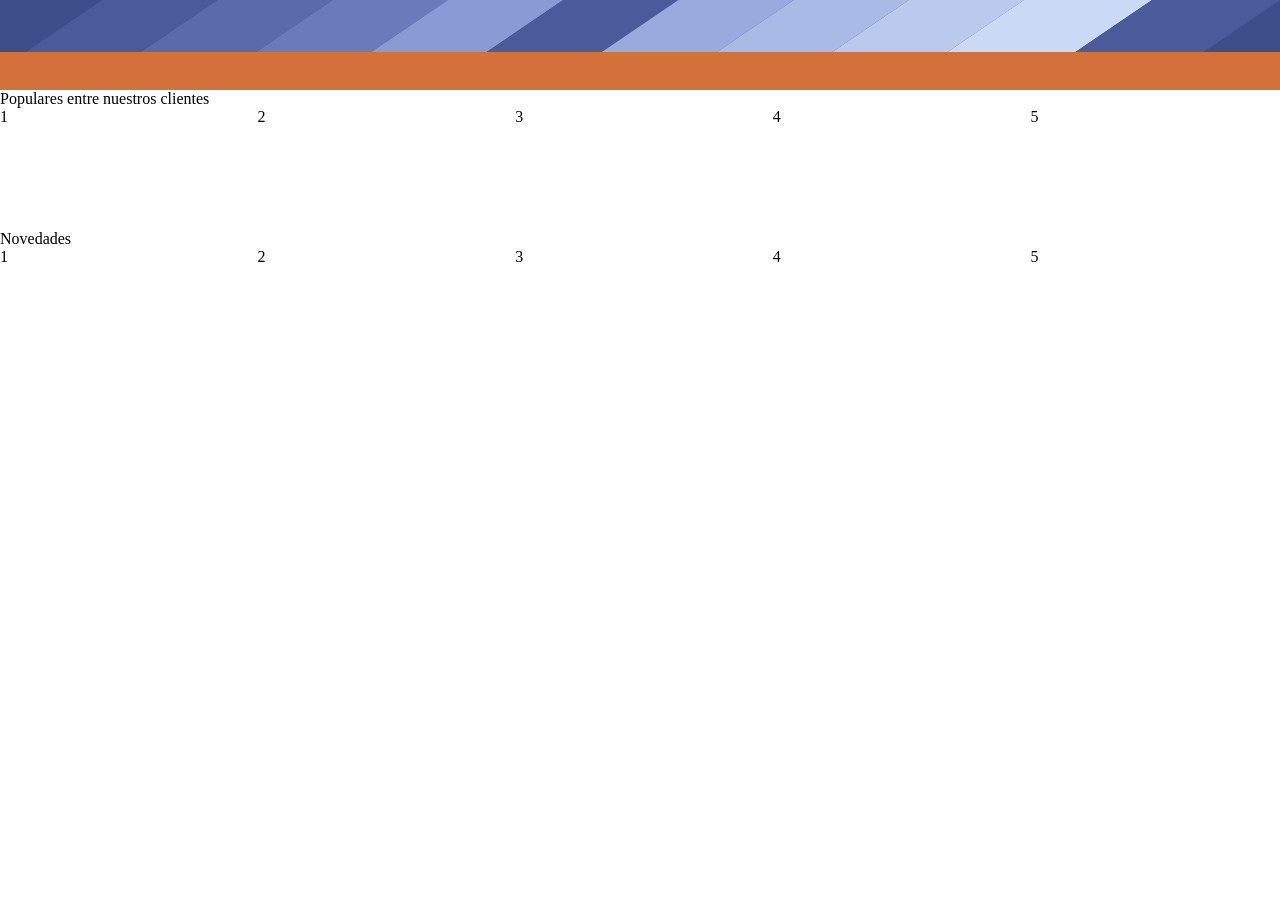
==== index.html @ 2032af3a "el chunche de arriba" ====
<!DOCTYPE html>
<html lang="en">
<head>
    <meta charset="UTF-8">
    <meta name="viewport" content="width=device-width, initial-scale=1.0">
    <link rel="stylesheet" href="css/index.css">
    <title>TEKNOW</title>
</head>

<body>
    <header>
    <div class="arriba"></div>
    <div class="chevwrap"> <!--esto ayuda a que se hagan los paralelogramos encima del chunche que dice arriba-->
        <svg viewBox="0 0 1000 100" preserveAspectRatio="none">
            <polygon points="80,0 170,0 110,100 20,100" fill="#4a5a9a"/>
            <polygon points="170,0 260,0 200,100 110,100" fill="#5a6aaa"/>
            <polygon points="260,0 350,0 290,100 200,100" fill="#6a7aba"/>
            <polygon points="350,0 440,0 380,100 290,100" fill="#8a9ad4"/>
            <polygon points="440,0 530,0 470,100 380,100" fill="#4a5a9a"/>
            <polygon points="530,0 620,0 560,100 470,100" fill="#9aaade"/>
            <polygon points="620,0 710,0 650,100 560,100" fill="#aabae6"/>
            <polygon points="710,0 800,0 740,100 650,100" fill="#bacaee"/>
            <polygon points="800,0 900,0 840,100 740,100" fill="#cadaf6"/>
            <polygon points="900,0 1000,0 940,100 840,100" fill="#4a5a9a"/>
        </svg>
    </header>
    <p> Populares entre nuestros clientes </p>
    
    <div class="parent">
    <div class="div1">1</div>
    <div class="div2">2</div>
    <div class="div3">3</div>
    <div class="div4">4</div>
    <div class="div5">5</div>
</div>
    <p> Novedades </p>
    
    <div class="parent1">
    <div class="div1">1</div>
    <div class="div2">2</div>
    <div class="div3">3</div>
    <div class="div4">4</div>
    <div class="div5">5</div>
</div>
    
</body>
<footer>
    
</footer>
</html>
---- css/index.css ----
* {
    margin: 0;
    padding: 0;
    box-sizing: border-box;
}

.parent {
    display: grid;
    grid-template-columns: repeat(5, 1fr);
    grid-template-rows: repeat(5, 1fr);
    gap: 8px;
}
    

.parent1 {
    display: grid;
    grid-template-columns: repeat(5, 1fr);
    grid-template-rows: repeat(5, 1fr);
    gap: 8px;
}

header{
    height: 90px;
    position: relative;
    overflow: hidden;
    background-color: #D4713A;
}

.arriba{
    position: absolute;
    top: 0; left: 0;
    width: 100%;
    height: 58%;
    background-color: #3d4f8a;
}

.chevwrap{
    position: absolute;
    top: 0; left: 0;
    width: 100%; height: 58%;
}

.chevwrap svg{ width: 100%; height: 100%;}
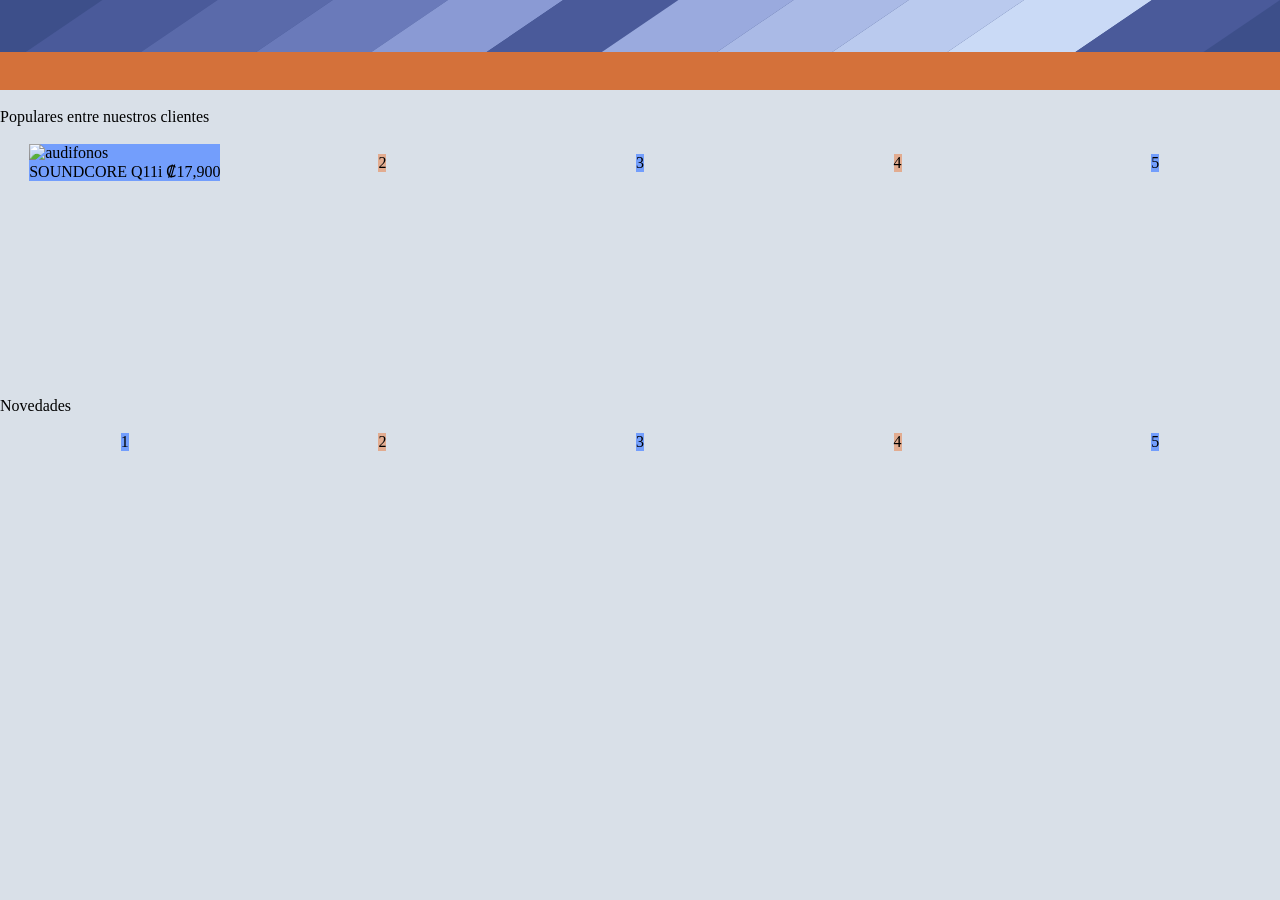
==== commit 7184707e: "audifonosa" ====
--- a/index.html
+++ b/index.html
@@ -24,24 +24,34 @@
             <polygon points="900,0 1000,0 940,100 840,100" fill="#4a5a9a"/>
         </svg>
     </header>
-    <p> Populares entre nuestros clientes </p>
-    
+    <br>
+    <p class="texto1"> Populares entre nuestros clientes </p>
+    <br>
     <div class="parent">
-    <div class="div1">1</div>
+    <div class="div1">
+        <img src="imagenes/audifonos.jpg" alt="audifonos">
+        <p class="descrip1">
+            SOUNDCORE Q11i
+            ₡17,900
+        </p>
+    </div>
     <div class="div2">2</div>
     <div class="div3">3</div>
     <div class="div4">4</div>
     <div class="div5">5</div>
 </div>
-    <p> Novedades </p>
-    
+</br>
+<br>
+    <p class="texto2"> Novedades </p>
+    <br>
     <div class="parent1">
-    <div class="div1">1</div>
-    <div class="div2">2</div>
-    <div class="div3">3</div>
-    <div class="div4">4</div>
-    <div class="div5">5</div>
+    <div class="div6">1</div>
+    <div class="div7">2</div>
+    <div class="div8">3</div>
+    <div class="div9">4</div>
+    <div class="div10">5</div>
 </div>
+</br>
     
 </body>
 <footer>
--- a/css/index.css
+++ b/css/index.css
@@ -5,11 +5,16 @@
     box-sizing: border-box;
 }
 
+html{
+    background-color: #D9E0E8;
+}
+
 .parent {
     display: grid;
     grid-template-columns: repeat(5, 1fr);
     grid-template-rows: repeat(5, 1fr);
     gap: 8px;
+    place-items: center;
 }
     
 
@@ -18,6 +23,7 @@
     grid-template-columns: repeat(5, 1fr);
     grid-template-rows: repeat(5, 1fr);
     gap: 8px;
+    place-items: center;
 }
 
 header{
@@ -42,3 +48,43 @@
 }
 
 .chevwrap svg{ width: 100%; height: 100%;}
+
+.div1{
+    background-color: #739EFC;
+}
+
+.div2{
+    background-color: #E2AC90;
+}
+
+.div3{
+    background-color: #739EFC;
+}
+
+.div4{
+    background-color: #E2AC90;
+}
+
+.div5{
+    background-color: #739EFC;
+}
+
+.div6{
+    background-color: #739EFC;
+}
+
+.div7{
+    background-color: #E2AC90;
+}
+
+.div8{
+    background-color: #739EFC;
+}
+
+.div9{
+    background-color: #E2AC90;
+}
+
+.div10{
+    background-color: #739EFC;
+}
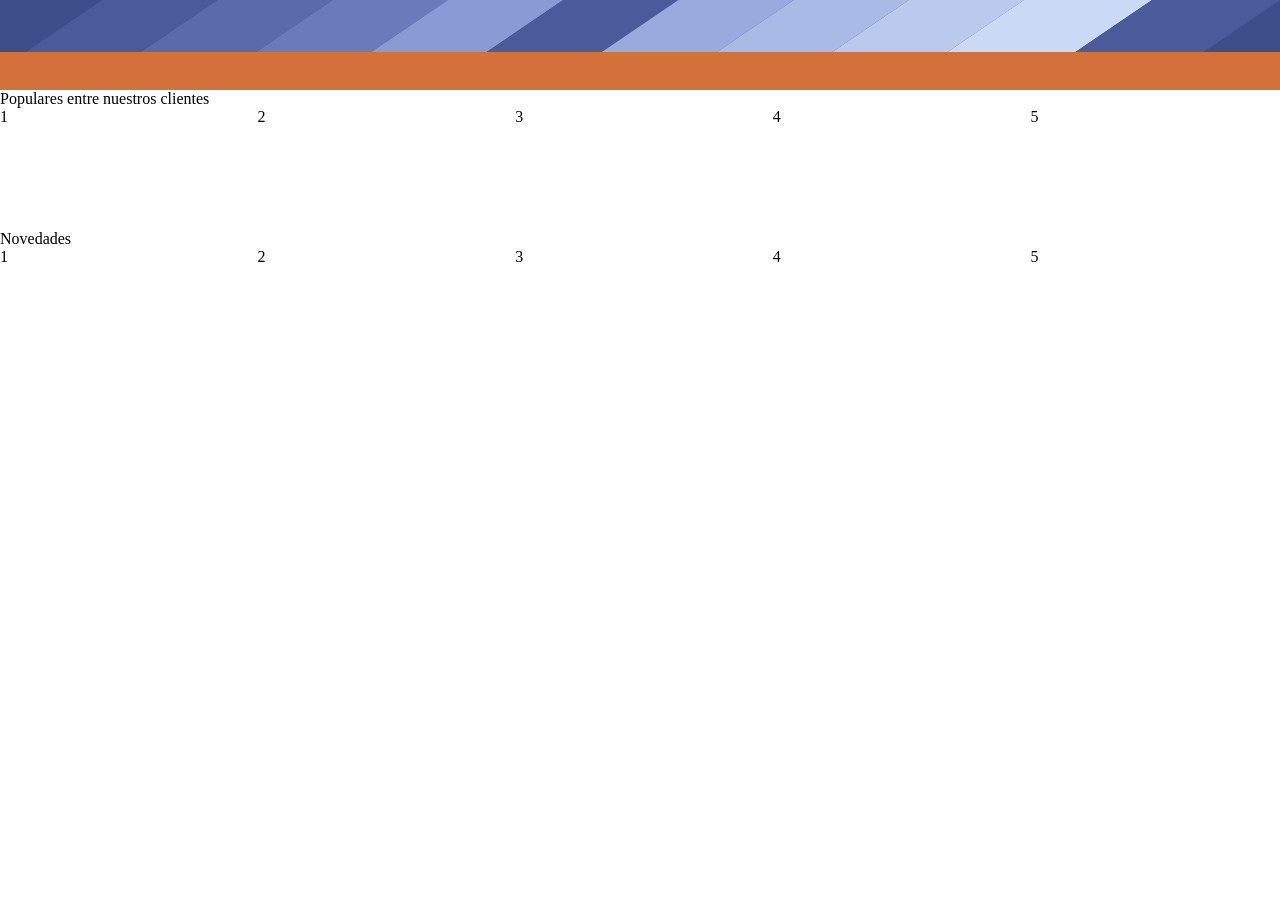
==== commit f21e0c58: "2.0" ====
--- a/index.html
+++ b/index.html
@@ -24,34 +24,24 @@
             <polygon points="900,0 1000,0 940,100 840,100" fill="#4a5a9a"/>
         </svg>
     </header>
-    <br>
-    <p class="texto1"> Populares entre nuestros clientes </p>
-    <br>
+    <p> Populares entre nuestros clientes </p>
+    
     <div class="parent">
-    <div class="div1">
-        <img src="imagenes/audifonos.jpg" alt="audifonos">
-        <p class="descrip1">
-            SOUNDCORE Q11i
-            ₡17,900
-        </p>
-    </div>
+    <div class="div1">1</div>
     <div class="div2">2</div>
     <div class="div3">3</div>
     <div class="div4">4</div>
     <div class="div5">5</div>
 </div>
-</br>
-<br>
-    <p class="texto2"> Novedades </p>
-    <br>
+    <p> Novedades </p>
+    
     <div class="parent1">
-    <div class="div6">1</div>
-    <div class="div7">2</div>
-    <div class="div8">3</div>
-    <div class="div9">4</div>
-    <div class="div10">5</div>
+    <div class="div1">1</div>
+    <div class="div2">2</div>
+    <div class="div3">3</div>
+    <div class="div4">4</div>
+    <div class="div5">5</div>
 </div>
-</br>
     
 </body>
 <footer>
--- a/css/index.css
+++ b/css/index.css
@@ -5,16 +5,11 @@
     box-sizing: border-box;
 }
 
-html{
-    background-color: #D9E0E8;
-}
-
 .parent {
     display: grid;
     grid-template-columns: repeat(5, 1fr);
     grid-template-rows: repeat(5, 1fr);
     gap: 8px;
-    place-items: center;
 }
     
 
@@ -23,7 +18,6 @@
     grid-template-columns: repeat(5, 1fr);
     grid-template-rows: repeat(5, 1fr);
     gap: 8px;
-    place-items: center;
 }
 
 header{
@@ -48,43 +42,3 @@
 }
 
 .chevwrap svg{ width: 100%; height: 100%;}
-
-.div1{
-    background-color: #739EFC;
-}
-
-.div2{
-    background-color: #E2AC90;
-}
-
-.div3{
-    background-color: #739EFC;
-}
-
-.div4{
-    background-color: #E2AC90;
-}
-
-.div5{
-    background-color: #739EFC;
-}
-
-.div6{
-    background-color: #739EFC;
-}
-
-.div7{
-    background-color: #E2AC90;
-}
-
-.div8{
-    background-color: #739EFC;
-}
-
-.div9{
-    background-color: #E2AC90;
-}
-
-.div10{
-    background-color: #739EFC;
-}
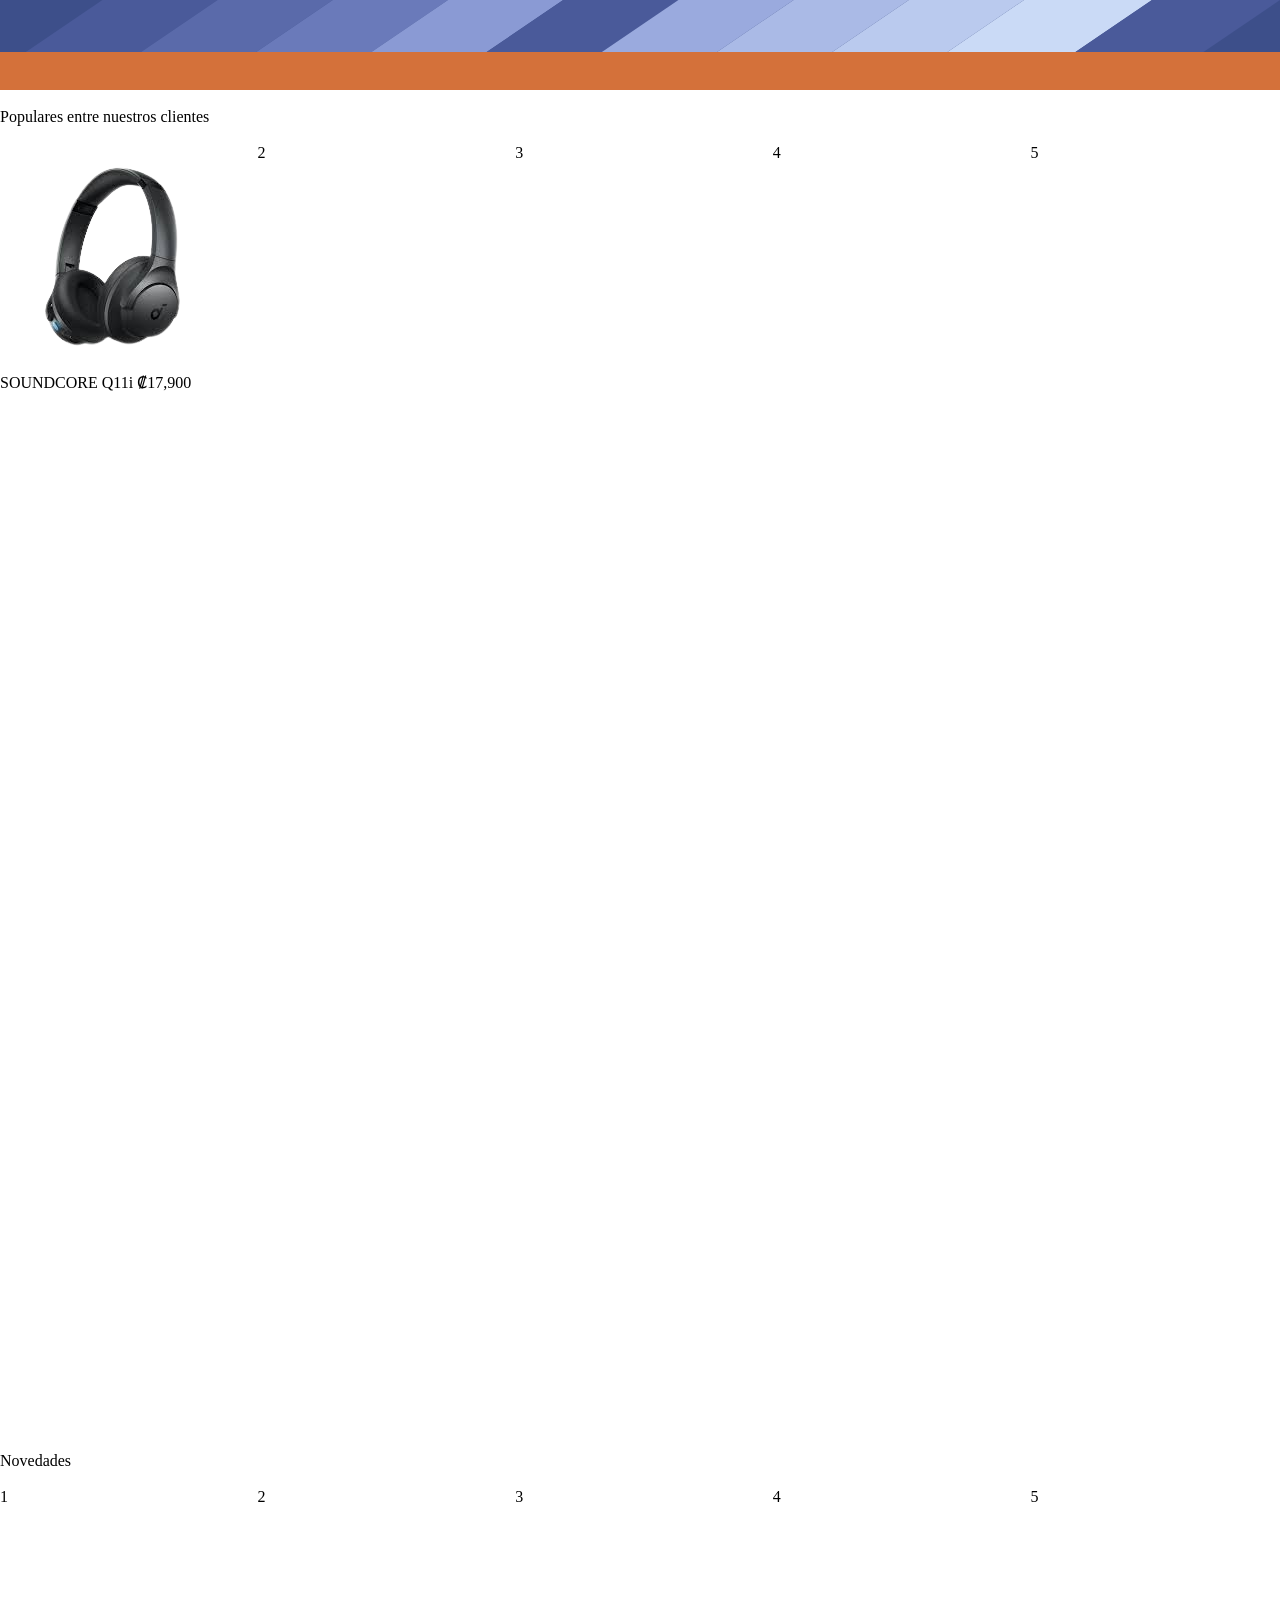
==== commit 31e3df30: "index" ====
--- a/index.html
+++ b/index.html
@@ -24,24 +24,34 @@
             <polygon points="900,0 1000,0 940,100 840,100" fill="#4a5a9a"/>
         </svg>
     </header>
-    <p> Populares entre nuestros clientes </p>
-    
+    <br>
+    <p class="texto1"> Populares entre nuestros clientes </p>
+    <br>
     <div class="parent">
-    <div class="div1">1</div>
+    <div class="div1">
+        <img src="imagenes/audifonos.png" alt="audifonos">
+        <p class="descrip1">
+            SOUNDCORE Q11i
+            ₡17,900
+        </p>
+    </div>
     <div class="div2">2</div>
     <div class="div3">3</div>
     <div class="div4">4</div>
     <div class="div5">5</div>
 </div>
-    <p> Novedades </p>
-    
+</br>
+<br>
+    <p class="texto2"> Novedades </p>
+    <br>
     <div class="parent1">
-    <div class="div1">1</div>
-    <div class="div2">2</div>
-    <div class="div3">3</div>
-    <div class="div4">4</div>
-    <div class="div5">5</div>
+    <div class="div6">1</div>
+    <div class="div7">2</div>
+    <div class="div8">3</div>
+    <div class="div9">4</div>
+    <div class="div10">5</div>
 </div>
+</br>
     
 </body>
 <footer>
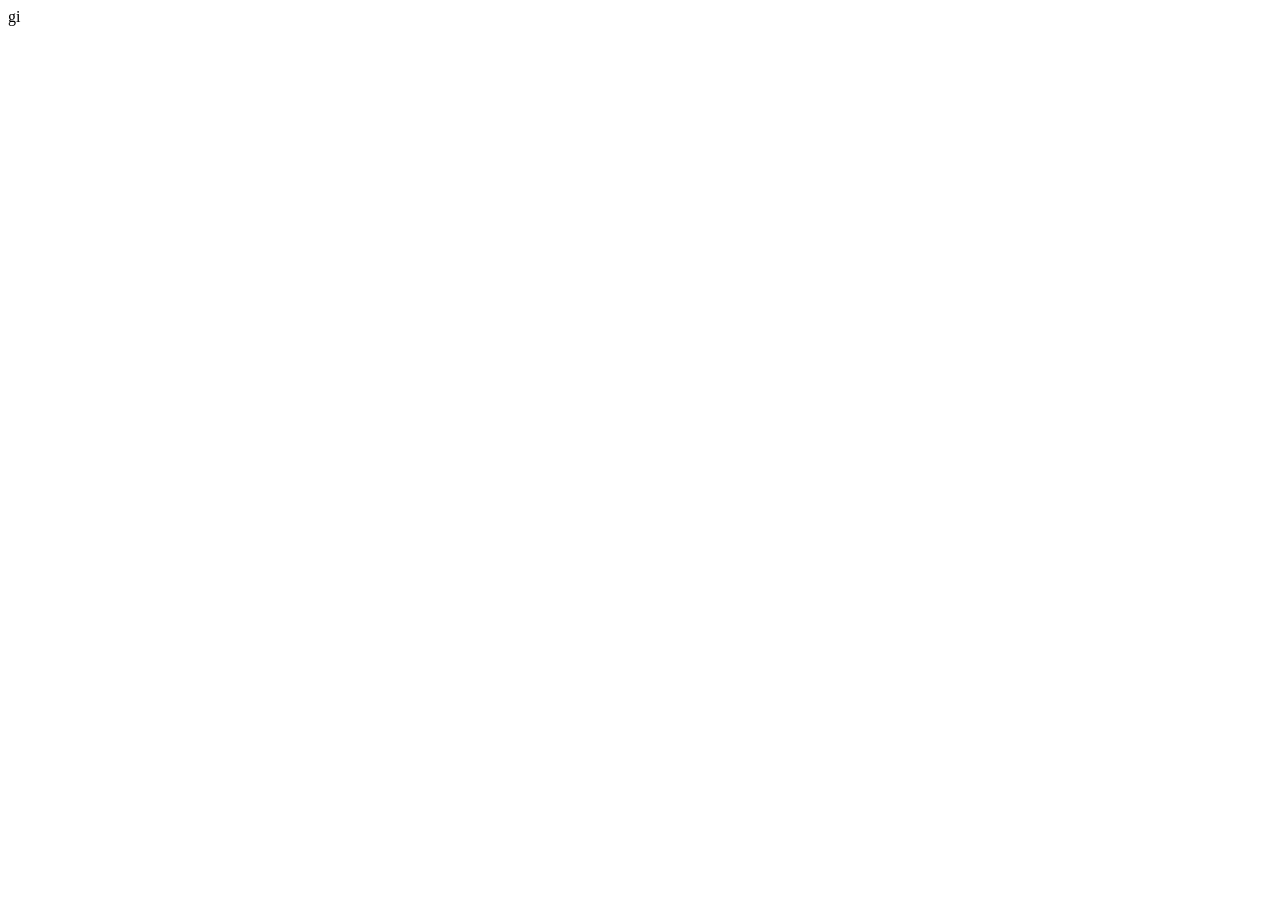
==== commit 1289c4b6: "mierdeishon" ====
--- a/index.html
+++ b/index.html
@@ -3,57 +3,14 @@
 <head>
     <meta charset="UTF-8">
     <meta name="viewport" content="width=device-width, initial-scale=1.0">
-    <link rel="stylesheet" href="css/index.css">
     <title>TEKNOW</title>
 </head>
+<header>
 
+</header>
 <body>
-    <header>
-    <div class="arriba"></div>
-    <div class="chevwrap"> <!--esto ayuda a que se hagan los paralelogramos encima del chunche que dice arriba-->
-        <svg viewBox="0 0 1000 100" preserveAspectRatio="none">
-            <polygon points="80,0 170,0 110,100 20,100" fill="#4a5a9a"/>
-            <polygon points="170,0 260,0 200,100 110,100" fill="#5a6aaa"/>
-            <polygon points="260,0 350,0 290,100 200,100" fill="#6a7aba"/>
-            <polygon points="350,0 440,0 380,100 290,100" fill="#8a9ad4"/>
-            <polygon points="440,0 530,0 470,100 380,100" fill="#4a5a9a"/>
-            <polygon points="530,0 620,0 560,100 470,100" fill="#9aaade"/>
-            <polygon points="620,0 710,0 650,100 560,100" fill="#aabae6"/>
-            <polygon points="710,0 800,0 740,100 650,100" fill="#bacaee"/>
-            <polygon points="800,0 900,0 840,100 740,100" fill="#cadaf6"/>
-            <polygon points="900,0 1000,0 940,100 840,100" fill="#4a5a9a"/>
-        </svg>
-    </header>
-    <br>
-    <p class="texto1"> Populares entre nuestros clientes </p>
-    <br>
-    <div class="parent">
-    <div class="div1">
-        <img src="imagenes/audifonos.png" alt="audifonos">
-        <p class="descrip1">
-            SOUNDCORE Q11i
-            ₡17,900
-        </p>
-    </div>
-    <div class="div2">2</div>
-    <div class="div3">3</div>
-    <div class="div4">4</div>
-    <div class="div5">5</div>
-</div>
-</br>
-<br>
-    <p class="texto2"> Novedades </p>
-    <br>
-    <div class="parent1">
-    <div class="div6">1</div>
-    <div class="div7">2</div>
-    <div class="div8">3</div>
-    <div class="div9">4</div>
-    <div class="div10">5</div>
-</div>
-</br>
     
-</body>
+</body>gi
 <footer>
     
 </footer>
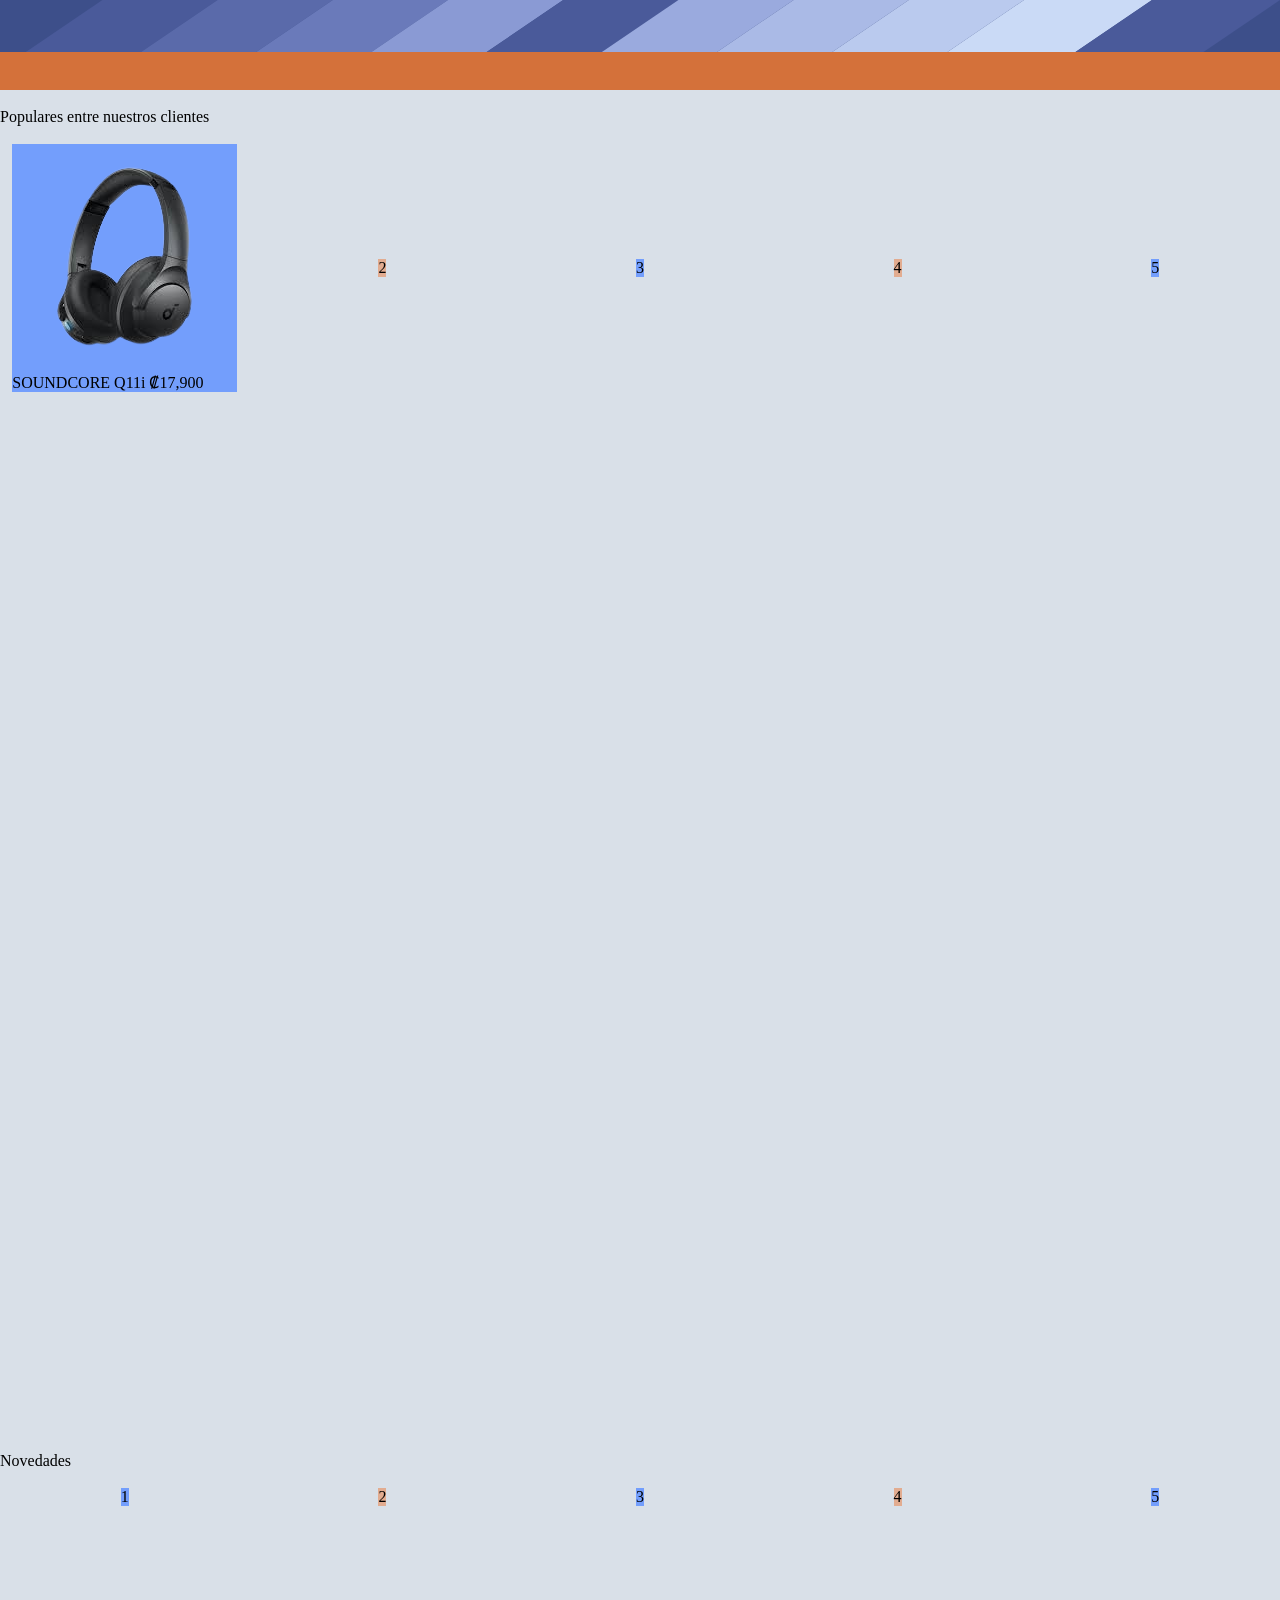
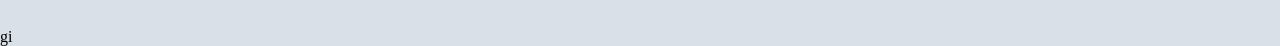
==== commit 711d8055: "Merge branch 'main' of https://github.com/SaulMP08/TEKNOW" ====
--- a/index.html
+++ b/index.html
@@ -3,12 +3,55 @@
 <head>
     <meta charset="UTF-8">
     <meta name="viewport" content="width=device-width, initial-scale=1.0">
+    <link rel="stylesheet" href="css/index.css">
     <title>TEKNOW</title>
 </head>
-<header>
 
-</header>
 <body>
+    <header>
+    <div class="arriba"></div>
+    <div class="chevwrap"> <!--esto ayuda a que se hagan los paralelogramos encima del chunche que dice arriba-->
+        <svg viewBox="0 0 1000 100" preserveAspectRatio="none">
+            <polygon points="80,0 170,0 110,100 20,100" fill="#4a5a9a"/>
+            <polygon points="170,0 260,0 200,100 110,100" fill="#5a6aaa"/>
+            <polygon points="260,0 350,0 290,100 200,100" fill="#6a7aba"/>
+            <polygon points="350,0 440,0 380,100 290,100" fill="#8a9ad4"/>
+            <polygon points="440,0 530,0 470,100 380,100" fill="#4a5a9a"/>
+            <polygon points="530,0 620,0 560,100 470,100" fill="#9aaade"/>
+            <polygon points="620,0 710,0 650,100 560,100" fill="#aabae6"/>
+            <polygon points="710,0 800,0 740,100 650,100" fill="#bacaee"/>
+            <polygon points="800,0 900,0 840,100 740,100" fill="#cadaf6"/>
+            <polygon points="900,0 1000,0 940,100 840,100" fill="#4a5a9a"/>
+        </svg>
+    </header>
+    <br>
+    <p class="texto1"> Populares entre nuestros clientes </p>
+    <br>
+    <div class="parent">
+    <div class="div1">
+        <img src="imagenes/audifonos.png" alt="audifonos">
+        <p class="descrip1">
+            SOUNDCORE Q11i
+            ₡17,900
+        </p>
+    </div>
+    <div class="div2">2</div>
+    <div class="div3">3</div>
+    <div class="div4">4</div>
+    <div class="div5">5</div>
+</div>
+</br>
+<br>
+    <p class="texto2"> Novedades </p>
+    <br>
+    <div class="parent1">
+    <div class="div6">1</div>
+    <div class="div7">2</div>
+    <div class="div8">3</div>
+    <div class="div9">4</div>
+    <div class="div10">5</div>
+</div>
+</br>
     
 </body>gi
 <footer>
--- a/css/index.css
+++ b/css/index.css
@@ -0,0 +1,90 @@
+
+* {
+    margin: 0;
+    padding: 0;
+    box-sizing: border-box;
+}
+
+html{
+    background-color: #D9E0E8;
+}
+
+.parent {
+    display: grid;
+    grid-template-columns: repeat(5, 1fr);
+    grid-template-rows: repeat(5, 1fr);
+    gap: 8px;
+    place-items: center;
+}
+    
+
+.parent1 {
+    display: grid;
+    grid-template-columns: repeat(5, 1fr);
+    grid-template-rows: repeat(5, 1fr);
+    gap: 8px;
+    place-items: center;
+}
+
+header{
+    height: 90px;
+    position: relative;
+    overflow: hidden;
+    background-color: #D4713A;
+}
+
+.arriba{
+    position: absolute;
+    top: 0; left: 0;
+    width: 100%;
+    height: 58%;
+    background-color: #3d4f8a;
+}
+
+.chevwrap{
+    position: absolute;
+    top: 0; left: 0;
+    width: 100%; height: 58%;
+}
+
+.chevwrap svg{ width: 100%; height: 100%;}
+
+.div1{
+    background-color: #739EFC;
+}
+
+.div2{
+    background-color: #E2AC90;
+}
+
+.div3{
+    background-color: #739EFC;
+}
+
+.div4{
+    background-color: #E2AC90;
+}
+
+.div5{
+    background-color: #739EFC;
+}
+
+.div6{
+    background-color: #739EFC;
+}
+
+.div7{
+    background-color: #E2AC90;
+}
+
+.div8{
+    background-color: #739EFC;
+}
+
+.div9{
+    background-color: #E2AC90;
+}
+
+.div10{
+    background-color: #739EFC;
+}
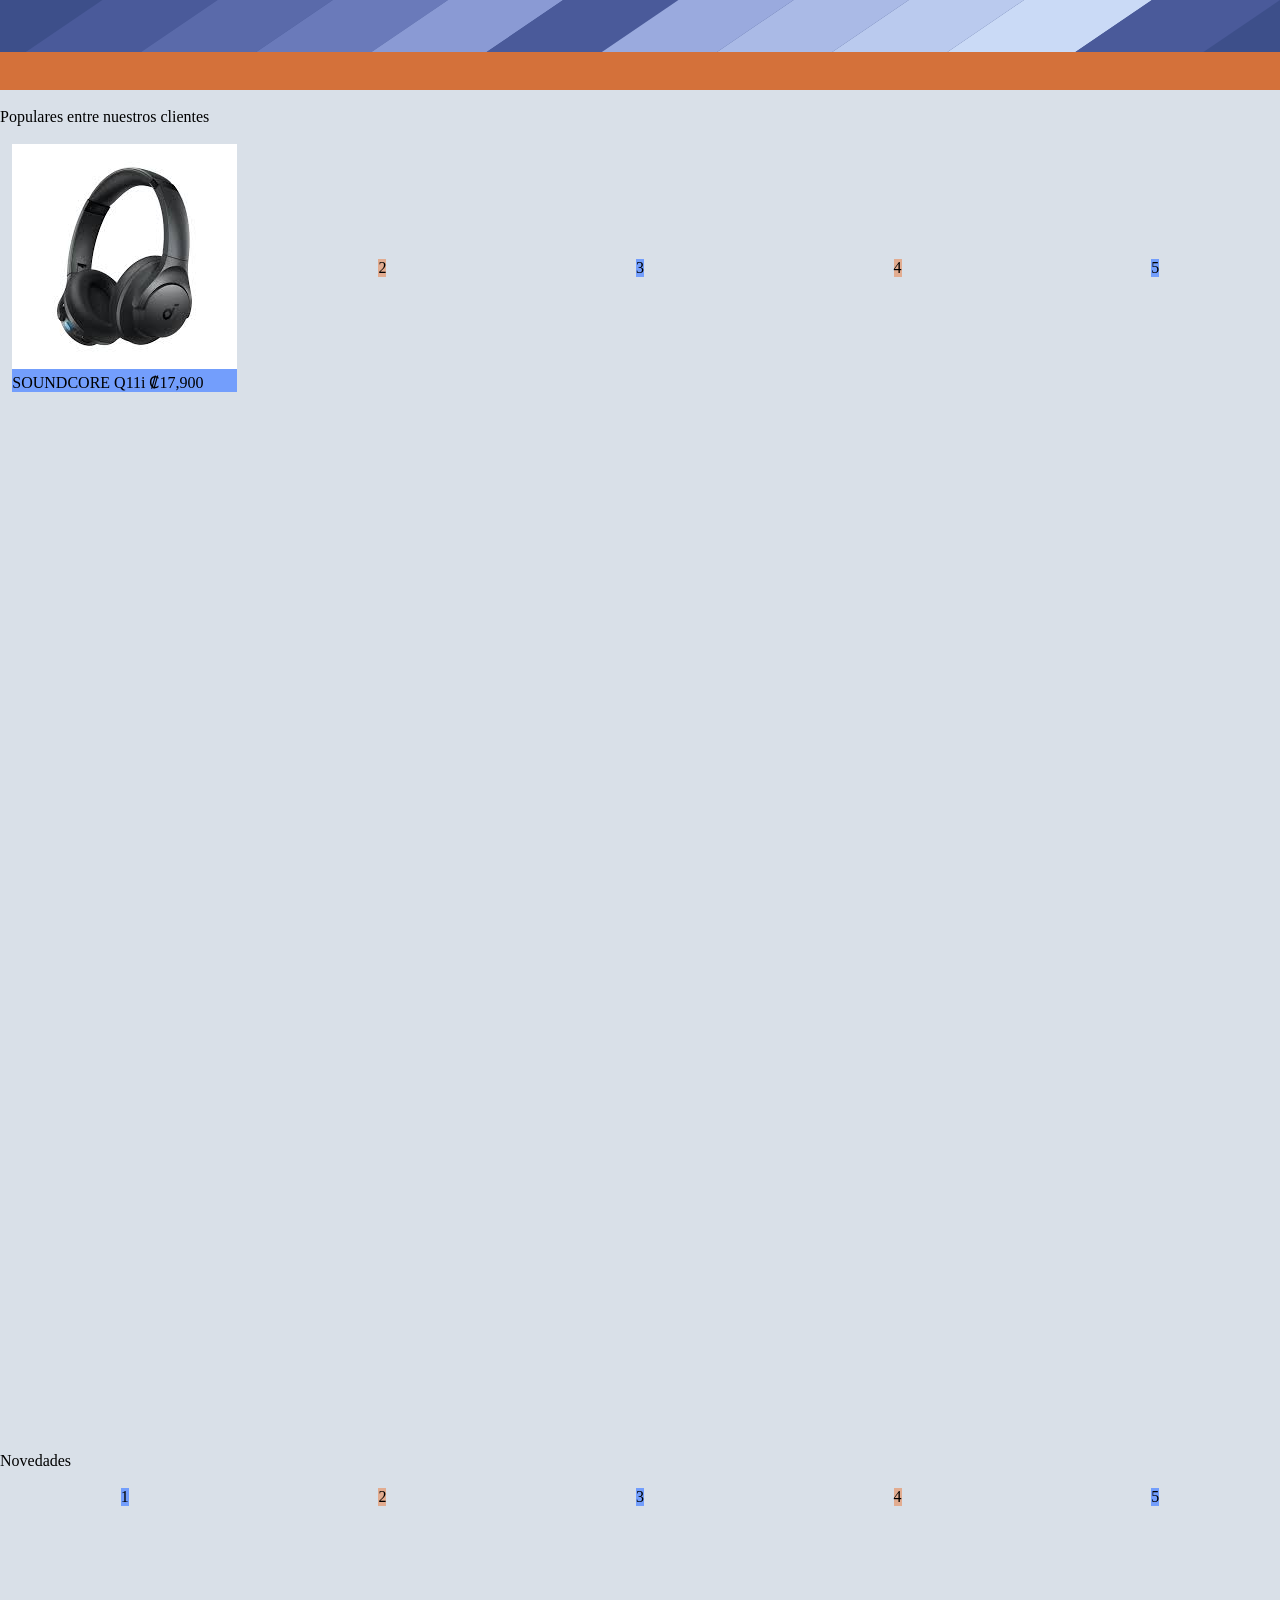
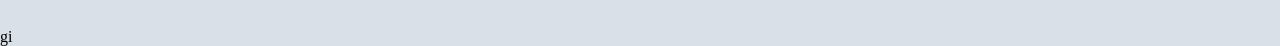
==== commit 27dd6419: "Merge branch 'main' of https://github.com/SaulMP08/TEKNOW" ====
--- a/index.html
+++ b/index.html
@@ -29,7 +29,7 @@
     <br>
     <div class="parent">
     <div class="div1">
-        <img src="imagenes/audifonos.png" alt="audifonos">
+        <img src="imagenes/images.jpg" alt="audifonos">
         <p class="descrip1">
             SOUNDCORE Q11i
             ₡17,900
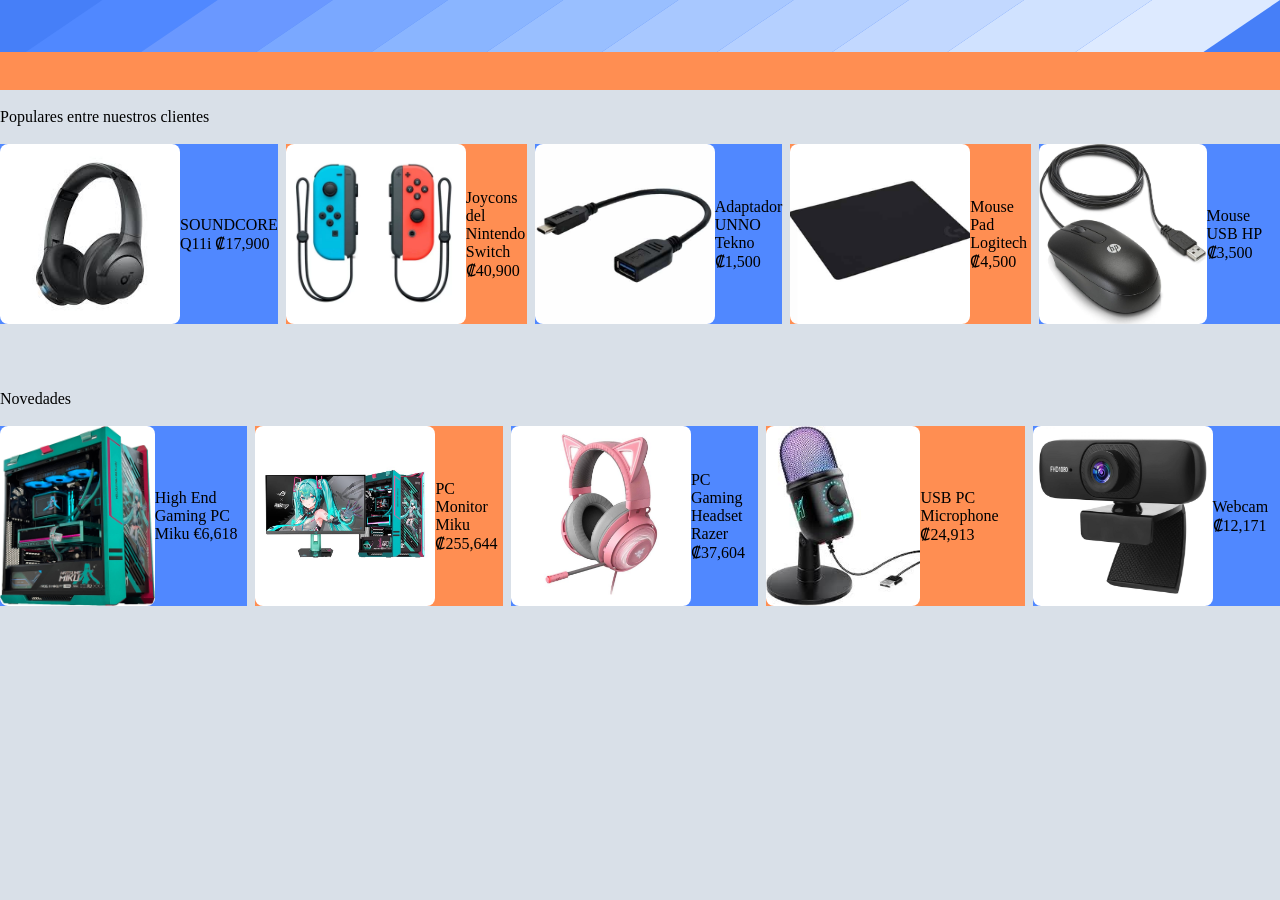
==== commit c6fa1100: "index" ====
--- a/index.html
+++ b/index.html
@@ -12,48 +12,102 @@
     <div class="arriba"></div>
     <div class="chevwrap"> <!--esto ayuda a que se hagan los paralelogramos encima del chunche que dice arriba-->
         <svg viewBox="0 0 1000 100" preserveAspectRatio="none">
-            <polygon points="80,0 170,0 110,100 20,100" fill="#4a5a9a"/>
-            <polygon points="170,0 260,0 200,100 110,100" fill="#5a6aaa"/>
-            <polygon points="260,0 350,0 290,100 200,100" fill="#6a7aba"/>
-            <polygon points="350,0 440,0 380,100 290,100" fill="#8a9ad4"/>
-            <polygon points="440,0 530,0 470,100 380,100" fill="#4a5a9a"/>
-            <polygon points="530,0 620,0 560,100 470,100" fill="#9aaade"/>
-            <polygon points="620,0 710,0 650,100 560,100" fill="#aabae6"/>
-            <polygon points="710,0 800,0 740,100 650,100" fill="#bacaee"/>
-            <polygon points="800,0 900,0 840,100 740,100" fill="#cadaf6"/>
-            <polygon points="900,0 1000,0 940,100 840,100" fill="#4a5a9a"/>
-        </svg>
+            <polygon points="80,0 170,0 110,100 20,100" fill="#5088ff"/>
+            <polygon points="170,0 260,0 200,100 110,100" fill="#6a98ff"/>
+            <polygon points="260,0 350,0 290,100 200,100" fill="#7aa8ff"/>
+            <polygon points="350,0 440,0 380,100 290,100" fill="#8ab5ff"/>
+            <polygon points="440,0 530,0 470,100 380,100" fill="#99bfff"/>
+            <polygon points="530,0 620,0 560,100 470,100" fill="#a8c8ff"/>
+            <polygon points="620,0 710,0 650,100 560,100" fill="#b5d0ff"/>
+            <polygon points="710,0 800,0 740,100 650,100" fill="#c2d8ff"/>
+            <polygon points="800,0 900,0 840,100 740,100" fill="#d0e2ff"/>
+            <polygon points="900,0 1000,0 940,100 840,100" fill="#ddeaff"/>
+</svg>
     </header>
     <br>
     <p class="texto1"> Populares entre nuestros clientes </p>
     <br>
     <div class="parent">
     <div class="div1">
-        <img src="imagenes/images.jpg" alt="audifonos">
-        <p class="descrip1">
+        <img src="imagenes/images.jpg" class="imagen-hover" alt="audifonos">
+        <p class="descrip">
             SOUNDCORE Q11i
             ₡17,900
         </p>
     </div>
-    <div class="div2">2</div>
-    <div class="div3">3</div>
-    <div class="div4">4</div>
-    <div class="div5">5</div>
+    <div class="div2">
+        <img src="imagenes/joycon.webp" class="imagen-hover" alt="joycons">
+        <p class="descrip">
+            Joycons del Nintendo Switch
+            ₡40,900
+        </p>
+    </div>
+    <div class="div3">
+        <img src="imagenes/adaptador.jpg" class="imagen-hover" alt="adaptador">
+        <p class="descrip">
+            Adaptador UNNO Tekno
+            ₡1,500
+        </p>
+    </div>
+    <div class="div4">
+         <img src="imagenes/pad.jpg" class="imagen-hover" alt="pad">
+        <p class="descrip">
+            Mouse Pad Logitech
+            ₡4,500
+        </p>
+    </div>
+    <div class="div5">
+         <img src="imagenes/mouse.jpg" class="imagen-hover" alt="mouse">
+        <p class="descrip">
+            Mouse USB HP
+            ₡3,500
+        </p>
+    </div>
 </div>
 </br>
 <br>
-    <p class="texto2"> Novedades </p>
+    <p class="texto1"> Novedades </p>
     <br>
     <div class="parent1">
-    <div class="div6">1</div>
-    <div class="div7">2</div>
-    <div class="div8">3</div>
-    <div class="div9">4</div>
-    <div class="div10">5</div>
+    <div class="div6">
+        <img src="imagenes/mikuha.jpg" class="imagen-hover" alt="pc">
+        <p class="descrip">
+            High End Gaming PC Miku
+            €6,618
+        </p>
+    </div>
+    <div class="div7">
+        <img src="imagenes/mikupc.jpg" class="imagen-hover" alt="monitor">
+        <p class="descrip">
+            PC Monitor Miku
+            ₡255,644
+        </p>
+    </div>
+    <div class="div8">
+        <img src="imagenes/miau.jpg" class="imagen-hover" alt="audifonosx2">
+        <p class="descrip">
+            PC Gaming Headset Razer
+            ₡37,604
+        </p>
+    </div>
+    <div class="div9">
+        <img src="imagenes/micdrop.jpg" class="imagen-hover" alt="micdrop">
+        <p class="descrip">
+            USB PC Microphone
+            ₡24,913
+        </p>
+    </div>
+    <div class="div10">
+        <img src="imagenes/cam.jpg" class="imagen-hover" alt="cam">
+        <p class="descrip">
+            Webcam 
+            ₡12,171
+        </p>
+    </div>
 </div>
 </br>
     
-</body>gi
+</body>
 <footer>
     
 </footer>
--- a/css/index.css
+++ b/css/index.css
@@ -13,15 +13,39 @@
     display: grid;
     grid-template-columns: repeat(5, 1fr);
     grid-template-rows: repeat(5, 1fr);
+    grid-template-rows: auto;
     gap: 8px;
     place-items: center;
+    padding-bottom: 30px;
 }
-    
+ 
+.parent img, .parent1 img {
+    width: 180px;
+    height: 180px;
+    object-fit: cover;
+    border-radius: 8px;
+}
+
+.div1, .div2, .div3, .div4, .div5,
+.div6, .div7, .div8, .div9, .div10 {
+    display: flex;
+    justify-content: center;
+    align-items: center;
+}
+
+.imagen-hover {
+  transition: transform 0.3s ease; 
+}
+
+.imagen-hover:hover {
+  transform: scale(1.1);
+}
 
 .parent1 {
     display: grid;
     grid-template-columns: repeat(5, 1fr);
     grid-template-rows: repeat(5, 1fr);
+    grid-template-rows: auto;
     gap: 8px;
     place-items: center;
 }
@@ -30,7 +54,7 @@
     height: 90px;
     position: relative;
     overflow: hidden;
-    background-color: #D4713A;
+    background-color: #ff8e52;
 }
 
 .arriba{
@@ -38,7 +62,7 @@
     top: 0; left: 0;
     width: 100%;
     height: 58%;
-    background-color: #3d4f8a;
+    background-color: #467ff8;
 }
 
 .chevwrap{
@@ -50,41 +74,41 @@
 .chevwrap svg{ width: 100%; height: 100%;}
 
 .div1{
-    background-color: #739EFC;
+    background-color: #5088ff;
 }
 
 .div2{
-    background-color: #E2AC90;
+    background-color: #ff8e52;
 }
 
 .div3{
-    background-color: #739EFC;
+    background-color: #5088ff;
 }
 
 .div4{
-    background-color: #E2AC90;
+    background-color: #ff8e52;
 }
 
 .div5{
-    background-color: #739EFC;
+    background-color: #5088ff;
 }
 
 .div6{
-    background-color: #739EFC;
+    background-color: #5088ff;
 }
 
 .div7{
-    background-color: #E2AC90;
+    background-color: #ff8e52;
 }
 
 .div8{
-    background-color: #739EFC;
+    background-color: #5088ff;
 }
 
 .div9{
-    background-color: #E2AC90;
+    background-color: #ff8e52;
 }
 
 .div10{
-    background-color: #739EFC;
+    background-color: #5088ff;
 }
